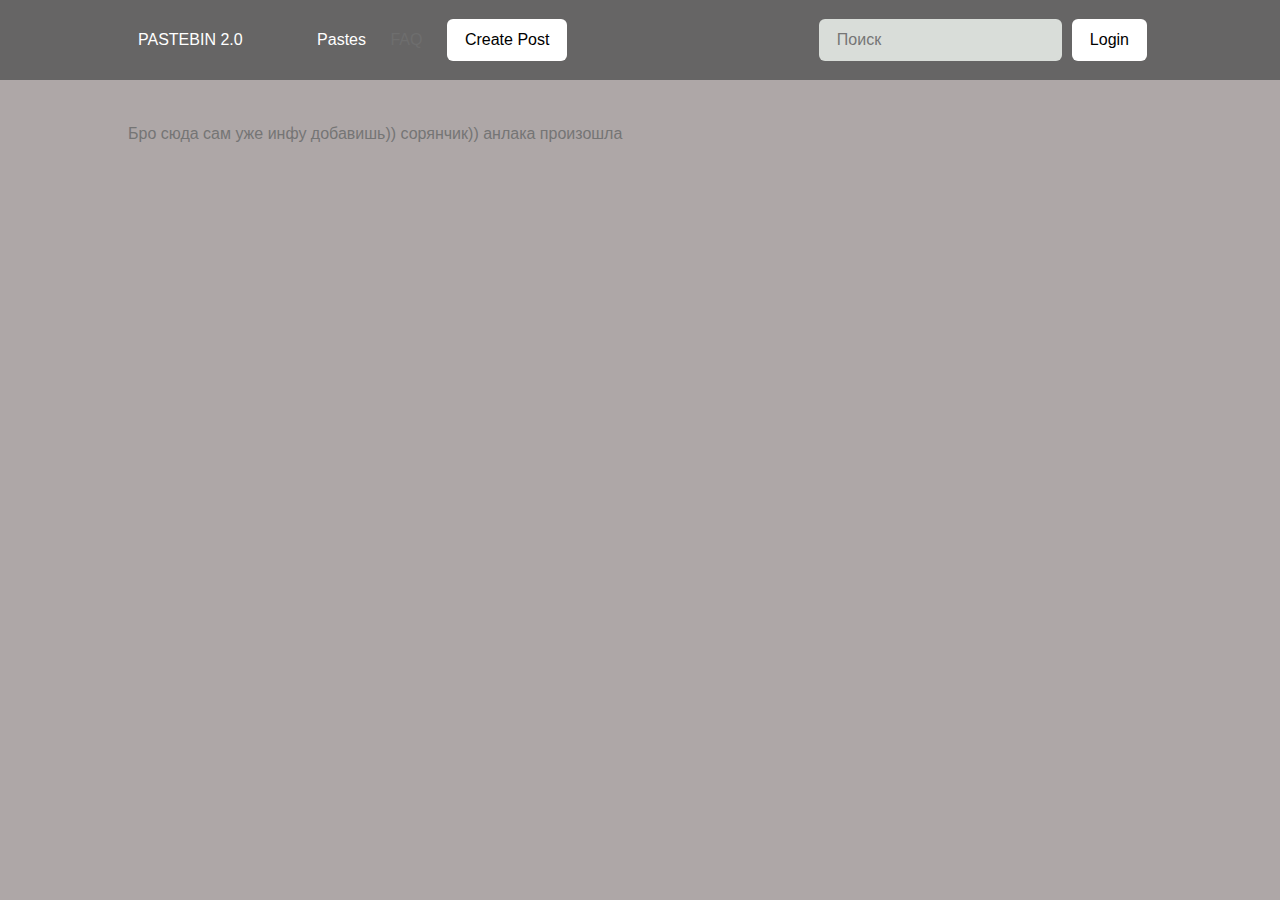
==== src/main/resources/templates/faq.html @ 8b4676ef "First commit" ====
<!DOCTYPE html>
<html lang="en">

<head>
    <meta charset="UTF-8">
    <meta name="viewport" content="width=device-width, initial-scale=1.0">
    <title>Pastebin | Main</title>
    <link rel="stylesheet" href="../static/css/core.css">
</head>

<body>
    <header>
        <ul class="nav-wrapper">
            <li class="nav__item"><a href="index.html" class="nav__item-link">
                    <div class="logo">PASTEBIN 2.0</div>
                </a></li>
            <li class="nav__item"><a href="posts.html" class="nav__item-link nav-posts">Pastes</a></li>
            <li class="nav__item"><a href="faq.html" class="nav__item-link nav-faq active">FAQ</a></li>
            <li class="nav__item"><a href="index.html" class="nav__item-link nav-create">
                    <button class="button">Create Post</button>
                </a></li>
            <li class="nav__item"><a href="login.html" class="nav__item-link nav-login right">
                    <button class="button">Login</button>
                </a></li>
            <li class="nav__item"><a href="#" class="nav__item-link nav-search right">
                    <input type="text" placeholder="Поиск">
                </a></li>
        </ul>
    </header>
    <main>
        <div class="faq">
            Бро сюда сам уже инфу добавишь)) сорянчик)) анлака произошла
        </div>
    </main>
</body>

</html>
---- src/main/resources/static/css/core.css ----
* {
    margin: 0;
    padding: 0;
    font-family: Arial, "Helvetica Neue", Helvetica, sans-serif;
    font-size: 16px;
}

ul {
    list-style-type: none;
}

a {
    color: inherit;
    text-decoration: none;
}

.button {
    padding: 12px 18px;
    background-color: white;
    border: none;
    color: black;
    border-radius: 6px;
    cursor: pointer;
    transition: 0.2s;
}

.button:hover {
    background-color: #6e6e6e ;
}

header {
    height: 80px;
    background-color: #666565;
    line-height: 80px;
    padding: 0 10vw;
}

header * {
    color: white;
    font-weight: inherit;

}

body {
    background-color: #aea7a7;
}

input {
    padding: 12px 18px;
    border-radius: 6px;
    border: none;
    outline: none;
    background-color: #d9ddd9;
    color: #757575;
}

.nav-wrapper {
    display: block;
}

.nav__item {
    display: inline;
    margin: 0 10px;
}

.nav__item-link {
    display: inline-block;
    transition: 0.2s;
}

.nav__item-link:hover {
    color: #6e6e6e;
}


.right {
    float: right;
    margin: 0 5px;
}

.logo {
    margin-right: 50px;
}

.label-indent {
    margin-bottom: 10px; 
}

.paste-form label,
textarea {
    display: block;
}

textarea {
    padding: 15px;
    border-radius: 6px;
    background-color: #d9ddd9;
    border: none;
    color: #757575;
}

textarea:focus {
    outline: none;
}

main {
    margin: 5vh 10vw;
    display: flex;
    justify-content: space-between;
}

label {
    color: #d6d6d6;
}

.settings {
    margin: 20px 0;
    color: #d9ddd9;
}

.form-settings {
    display: flex;
    flex-direction: column;
    gap: 6px;
}

select {
    padding: 12px 18px;
    background-color: #d9ddd9;
    border: none;
    color: #757575;
    border-radius: 6px;
}

select:focus {
    outline: none;
}

.form-settings label {
    margin-right: 10px;
}

.popular-pastes {
    background-color: #d9ddd9;
    padding: 20px;
    border-radius: 6px;
    color: #757575;
}

.popular-pastes p {
    font-weight: bold;
    margin-bottom: 10px;
}

.paste-block {
    border-radius: 6px;
    padding: 12px 18px;
    background-color: #d9ddd9;
    margin: 20px 0;
}

.paste-data * {
    font-size: 12px;
    font-weight: bold;
}

.latest-pastes {
    background-color: #d9ddd9;
    border-radius: 6px;
    width: 80%;
    padding: 20px;
    color: #757575;
    display: block;
    margin: 0 auto;
}

.latest-pastes p {
    font-weight: bold;
}

.paste-body {
    font-size: 12px;
}

.paste-body {
    margin-top: 20px;
}

.login-form {
    display: flex;
    flex-direction: column;
    gap: 10px;
    background-color: #2D2D2D;
    border-radius: 6px;
    padding: 40px 20px;
    justify-content: center;
    position: absolute;
    top: 50%;
    left: 50%;
    transform: translate(-50%, -50%);
}

.login-form input {
    background-color: #303030;
}

.login-form p {
    font-weight: bold;
    color: #d6d6d6;
    margin-bottom: 10px;
    text-align: center;
}

.login-form div {
    display: flex;
    justify-content: space-between;
    align-items: center;
    gap: 10px;
}

.login-form button {
    margin-top: 20px;
}


.active {
    color: #6e6e6e;
}

.faq {
    color: #757575;
}
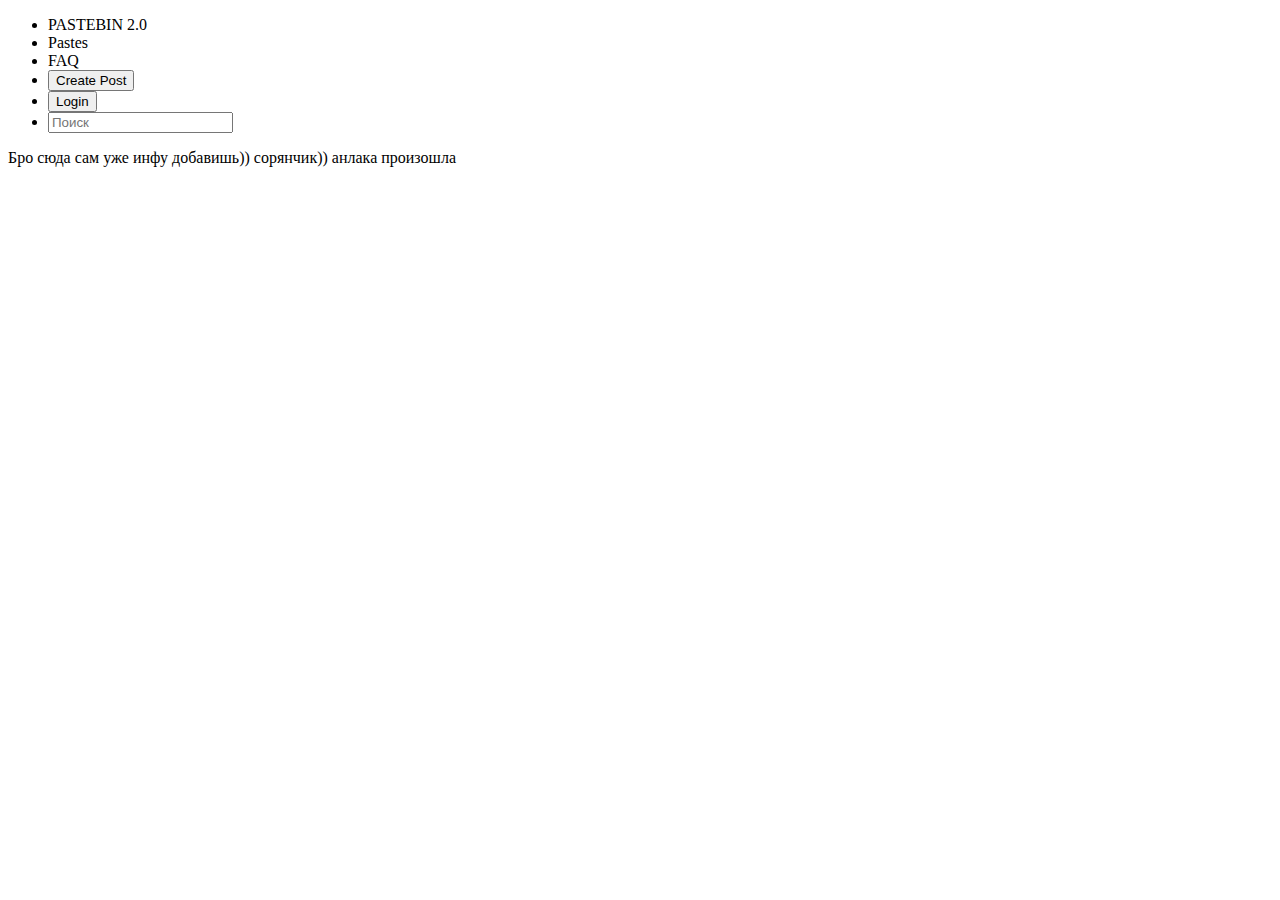
==== commit 118b2474: "Before spring security" ====
--- a/src/main/resources/templates/faq.html
+++ b/src/main/resources/templates/faq.html
@@ -1,25 +1,25 @@
 <!DOCTYPE html>
-<html lang="en">
+<html lang="en" xmlns:th="http://www.thymeleaf.org">
 
 <head>
     <meta charset="UTF-8">
     <meta name="viewport" content="width=device-width, initial-scale=1.0">
     <title>Pastebin | Main</title>
-    <link rel="stylesheet" href="../static/css/core.css">
+    <link rel="stylesheet" th:href="@{/css/core.css}">
 </head>
 
 <body>
     <header>
         <ul class="nav-wrapper">
-            <li class="nav__item"><a href="index.html" class="nav__item-link">
+            <li class="nav__item"><a th:href="@{/index}" class="nav__item-link">
                     <div class="logo">PASTEBIN 2.0</div>
                 </a></li>
-            <li class="nav__item"><a href="posts.html" class="nav__item-link nav-posts">Pastes</a></li>
-            <li class="nav__item"><a href="faq.html" class="nav__item-link nav-faq active">FAQ</a></li>
-            <li class="nav__item"><a href="index.html" class="nav__item-link nav-create">
+            <li class="nav__item"><a th:href="@{/posts}" class="nav__item-link nav-posts">Pastes</a></li>
+            <li class="nav__item"><a th:href="@{/faq}" class="nav__item-link nav-faq active">FAQ</a></li>
+            <li class="nav__item"><a th:href="@{/index}" class="nav__item-link nav-create">
                     <button class="button">Create Post</button>
                 </a></li>
-            <li class="nav__item"><a href="login.html" class="nav__item-link nav-login right">
+            <li class="nav__item"><a th:href="@{/login}" class="nav__item-link nav-login right">
                     <button class="button">Login</button>
                 </a></li>
             <li class="nav__item"><a href="#" class="nav__item-link nav-search right">
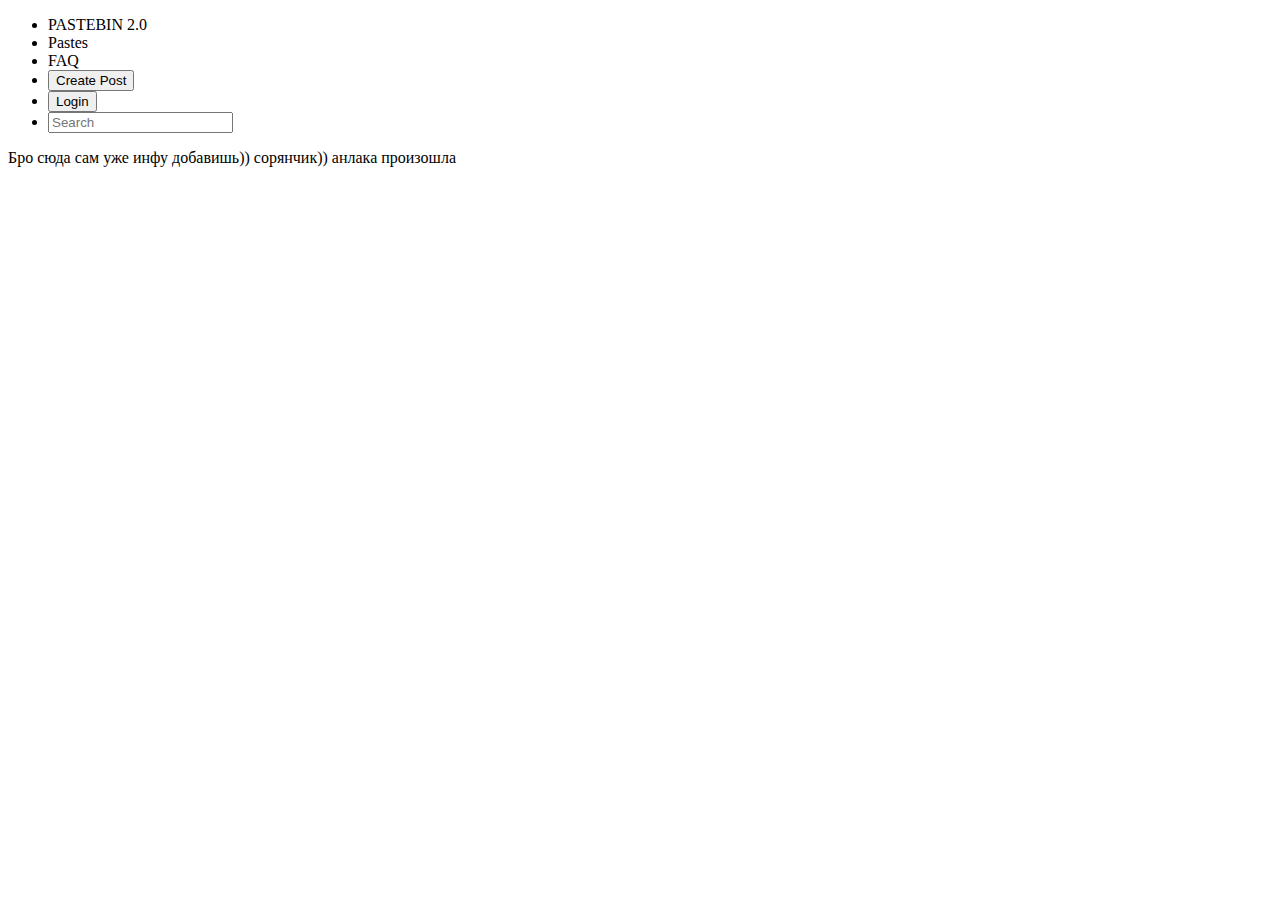
==== commit 12c7f9c0: "Add login/logout" ====
--- a/src/main/resources/templates/faq.html
+++ b/src/main/resources/templates/faq.html
@@ -23,7 +23,7 @@
                     <button class="button">Login</button>
                 </a></li>
             <li class="nav__item"><a href="#" class="nav__item-link nav-search right">
-                    <input type="text" placeholder="Поиск">
+                    <input type="text" placeholder="Search">
                 </a></li>
         </ul>
     </header>
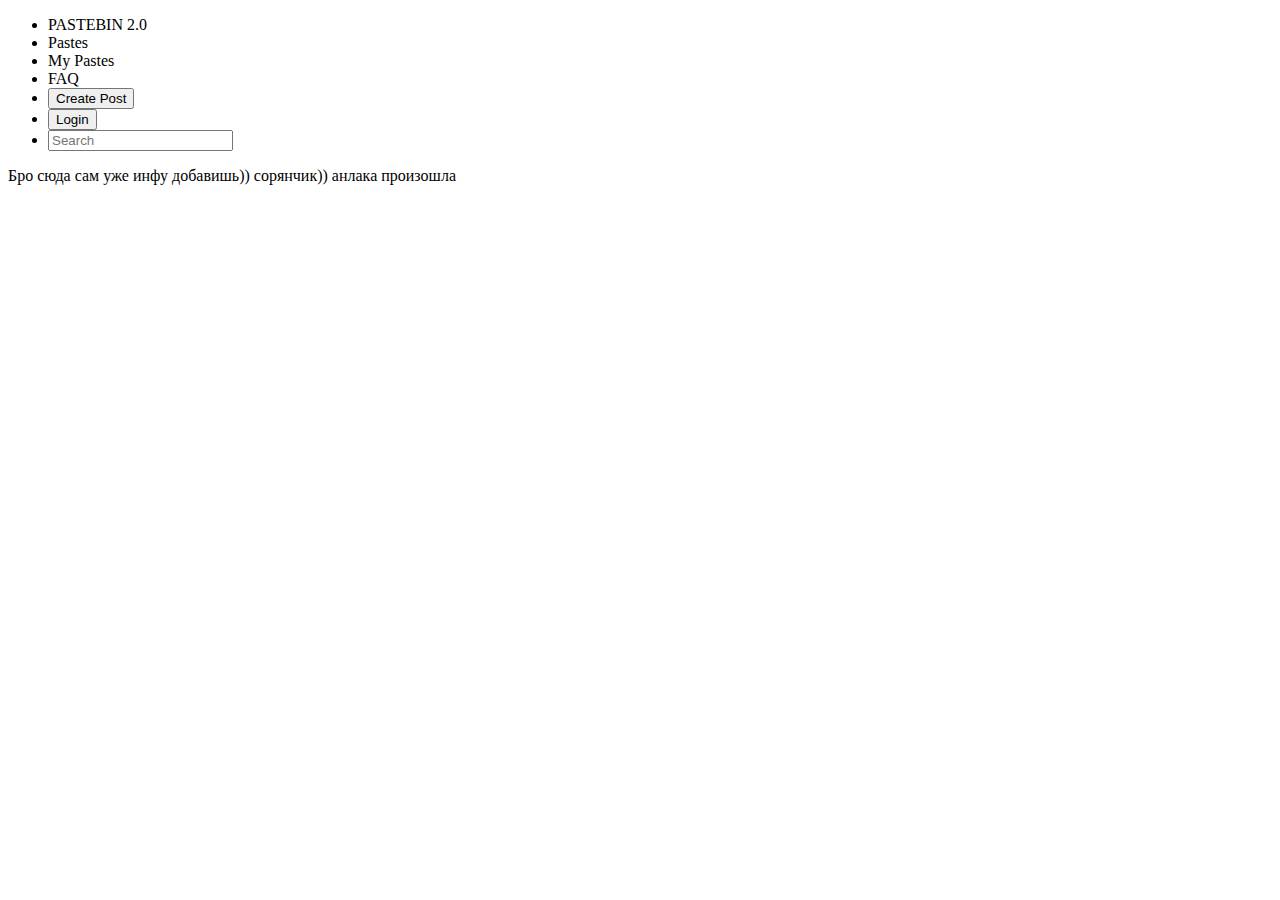
==== commit 9c7ea97d: "Commit after adding likes" ====
--- a/src/main/resources/templates/faq.html
+++ b/src/main/resources/templates/faq.html
@@ -15,6 +15,7 @@
                     <div class="logo">PASTEBIN 2.0</div>
                 </a></li>
             <li class="nav__item"><a th:href="@{/posts}" class="nav__item-link nav-posts">Pastes</a></li>
+            <li class="nav__item"><a th:href="@{/mypastes}" class="nav__item-link nav-faq">My Pastes</a></li>
             <li class="nav__item"><a th:href="@{/faq}" class="nav__item-link nav-faq active">FAQ</a></li>
             <li class="nav__item"><a th:href="@{/index}" class="nav__item-link nav-create">
                     <button class="button">Create Post</button>
